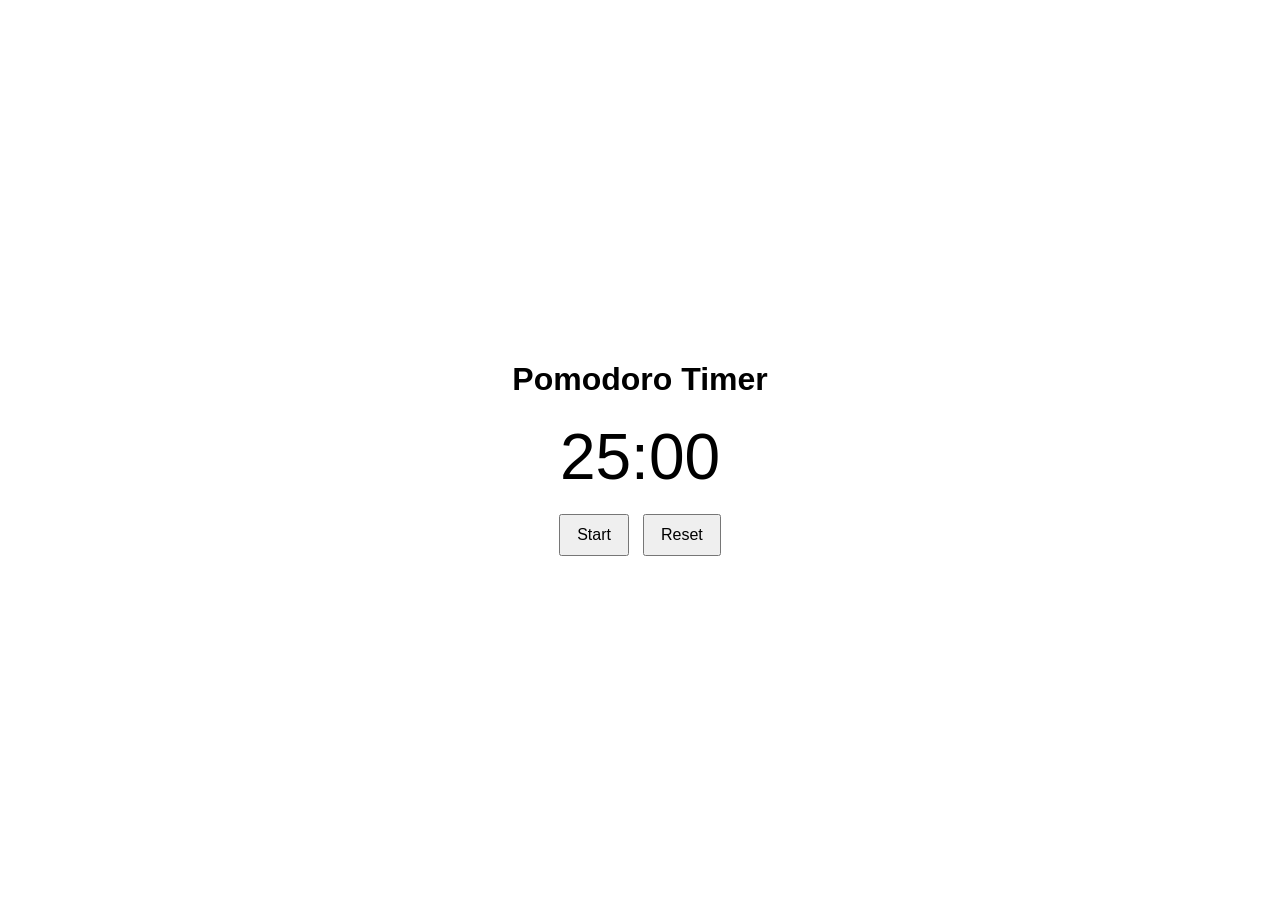
==== index.html @ 85a04551 "Initial commit" ====
<!DOCTYPE html>
<html lang="de">
<head>
  <meta charset="UTF-8">
  <title>Pomodoro Timer</title>
  <link rel="stylesheet" href="style.css">
</head>
<body>
  <main>
    <h1>Pomodoro Timer</h1>
    <div id="timer">25:00</div>
    <button id="start">Start</button>
    <button id="reset">Reset</button>
  </main>

  <script src="script.js"></script>
</body>
</html>
---- style.css ----
body {
  font-family: sans-serif;
  display: grid;
  place-items: center;
  min-height: 100vh;
  margin: 0;
}

main {
  text-align: center;
}

#timer {
  font-size: 4rem;
  margin: 1rem;
}

button {
  font-size: 1rem;
  padding: 0.6rem 1rem;
  margin: 0.3rem;
}
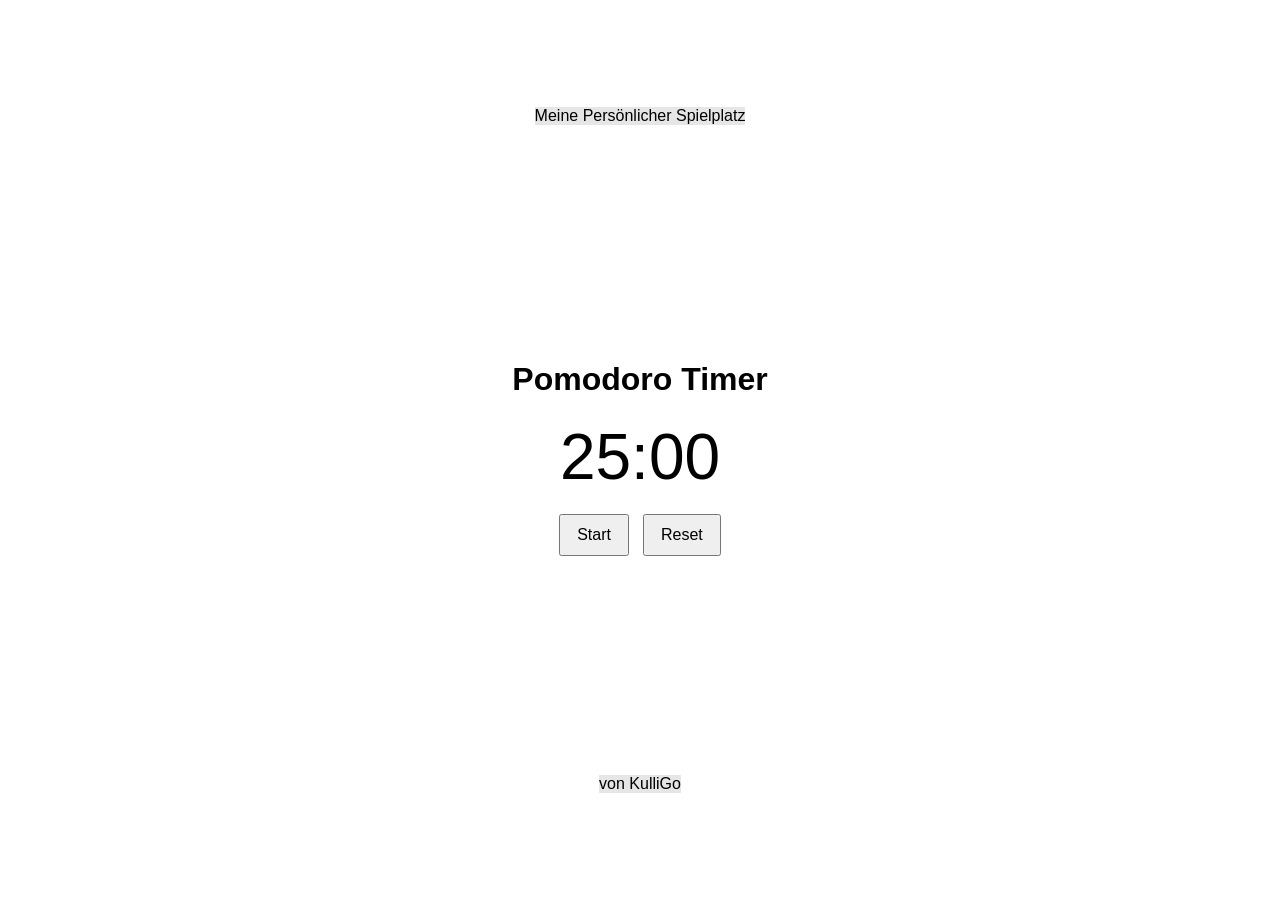
==== commit d7504b8a: "header and footer added" ====
--- a/index.html
+++ b/index.html
@@ -6,13 +6,18 @@
   <link rel="stylesheet" href="style.css">
 </head>
 <body>
+  <header>
+    Meine Persönlicher Spielplatz
+  </header>
   <main>
     <h1>Pomodoro Timer</h1>
     <div id="timer">25:00</div>
     <button id="start">Start</button>
     <button id="reset">Reset</button>
   </main>
-
+  <footer>
+    von KulliGo
+  </footer>
   <script src="script.js"></script>
 </body>
 </html>
--- a/style.css
+++ b/style.css
@@ -20,3 +20,7 @@
   padding: 0.6rem 1rem;
   margin: 0.3rem;
 }
+
+header, footer {
+  background: hsl(0 0 90%)
+}
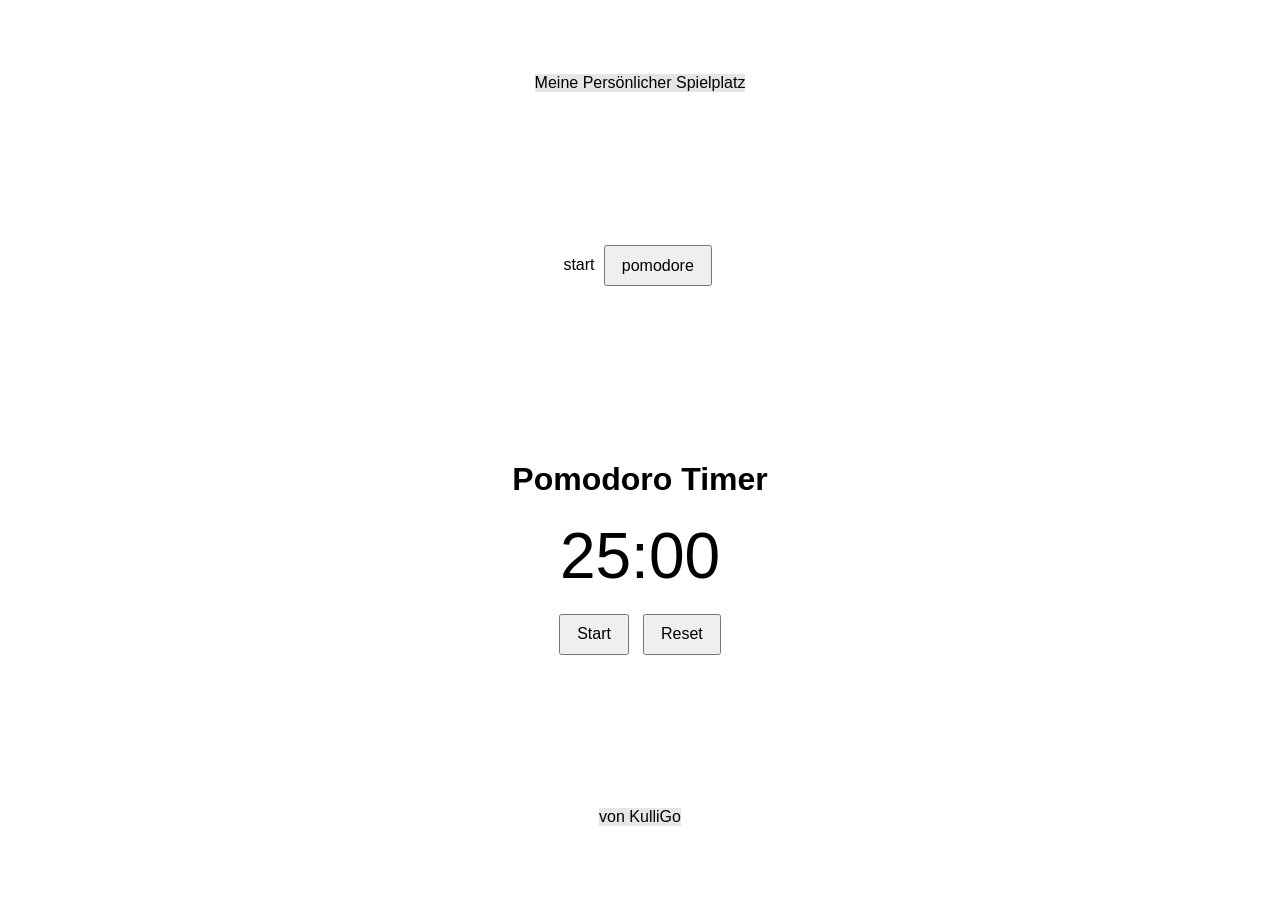
==== commit bccad9c9: "update" ====
--- a/index.html
+++ b/index.html
@@ -4,11 +4,16 @@
   <meta charset="UTF-8">
   <title>Pomodoro Timer</title>
   <link rel="stylesheet" href="style.css">
+    <script src="js/app.js"></script>
 </head>
 <body>
   <header>
     Meine Persönlicher Spielplatz
   </header>
+  <nav>
+    <botton type="button" data-page="start">start</botton>
+    <button type="button" data-page="pomodore">pomodore</button>
+    </nav>
   <main>
     <h1>Pomodoro Timer</h1>
     <div id="timer">25:00</div>
@@ -18,6 +23,5 @@
   <footer>
     von KulliGo
   </footer>
-  <script src="script.js"></script>
 </body>
 </html>
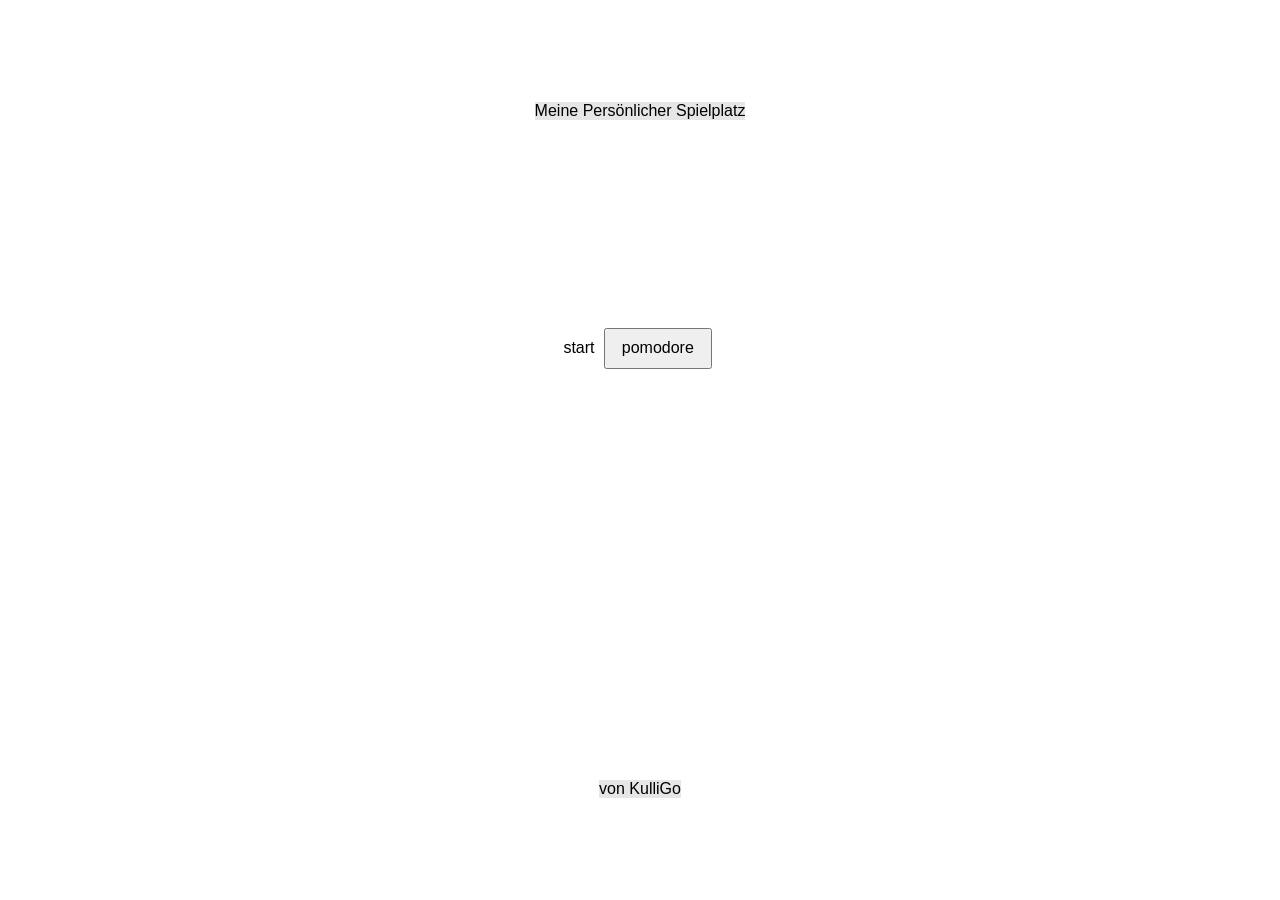
==== commit 70da0407: "update" ====
--- a/index.html
+++ b/index.html
@@ -15,11 +15,7 @@
     <button type="button" data-page="pomodore">pomodore</button>
     </nav>
   <main>
-    <h1>Pomodoro Timer</h1>
-    <div id="timer">25:00</div>
-    <button id="start">Start</button>
-    <button id="reset">Reset</button>
-  </main>
+    </main>
   <footer>
     von KulliGo
   </footer>
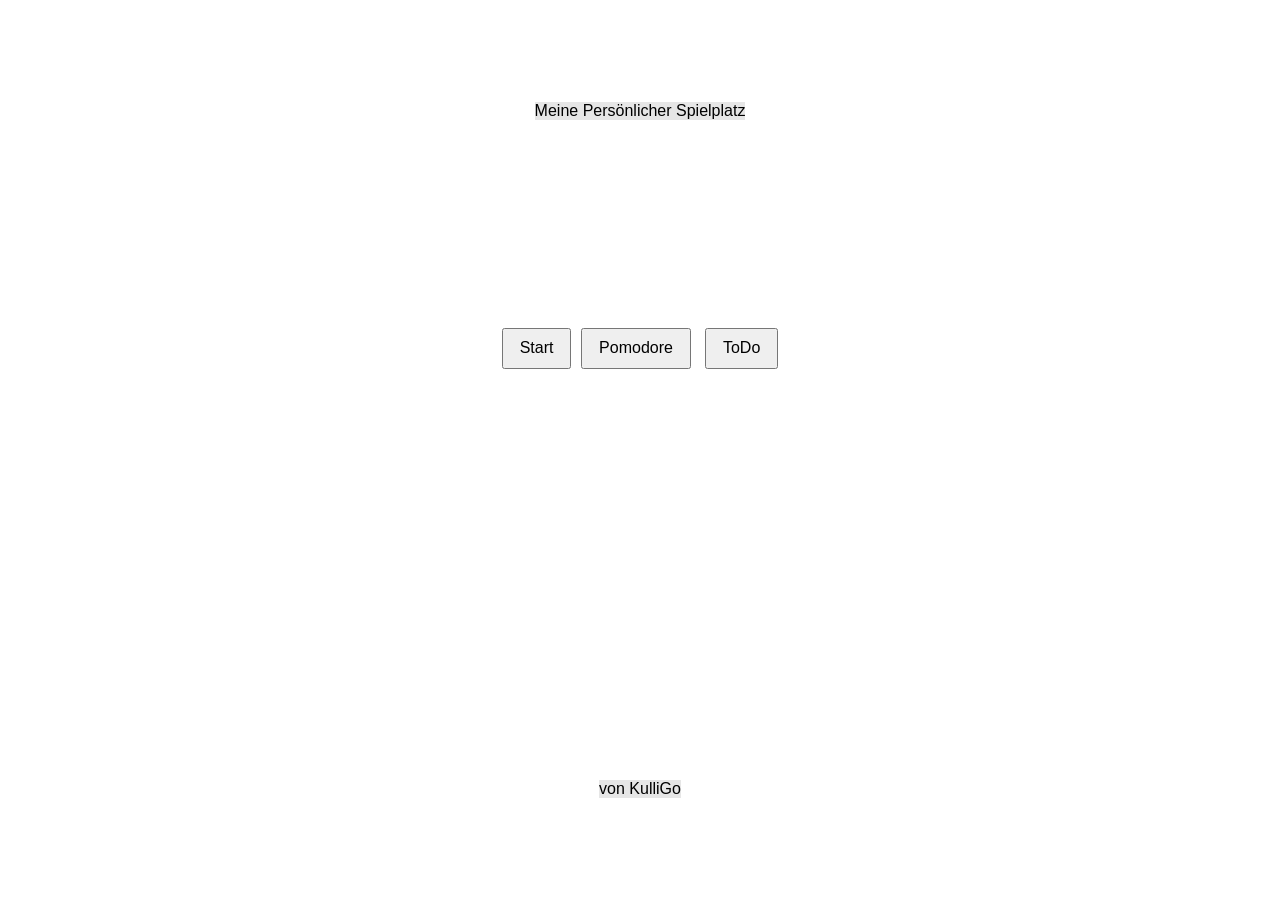
==== commit 773ec806: "update" ====
--- a/index.html
+++ b/index.html
@@ -4,17 +4,18 @@
   <meta charset="UTF-8">
   <title>Pomodoro Timer</title>
   <link rel="stylesheet" href="style.css">
-    <script src="js/app.js"></script>
+    <script src="js/app.js" defer></script>
 </head>
 <body>
   <header>
     Meine Persönlicher Spielplatz
   </header>
   <nav>
-    <botton type="button" data-page="start">start</botton>
-    <button type="button" data-page="pomodore">pomodore</button>
+    <button type="button" data-page="start">Start</botton>
+    <button type="button" data-page="pomodore">Pomodore</button>
+    <button type="button" data-page="todo">ToDo</button>
     </nav>
-  <main>
+  <main id="mainContent">
     </main>
   <footer>
     von KulliGo
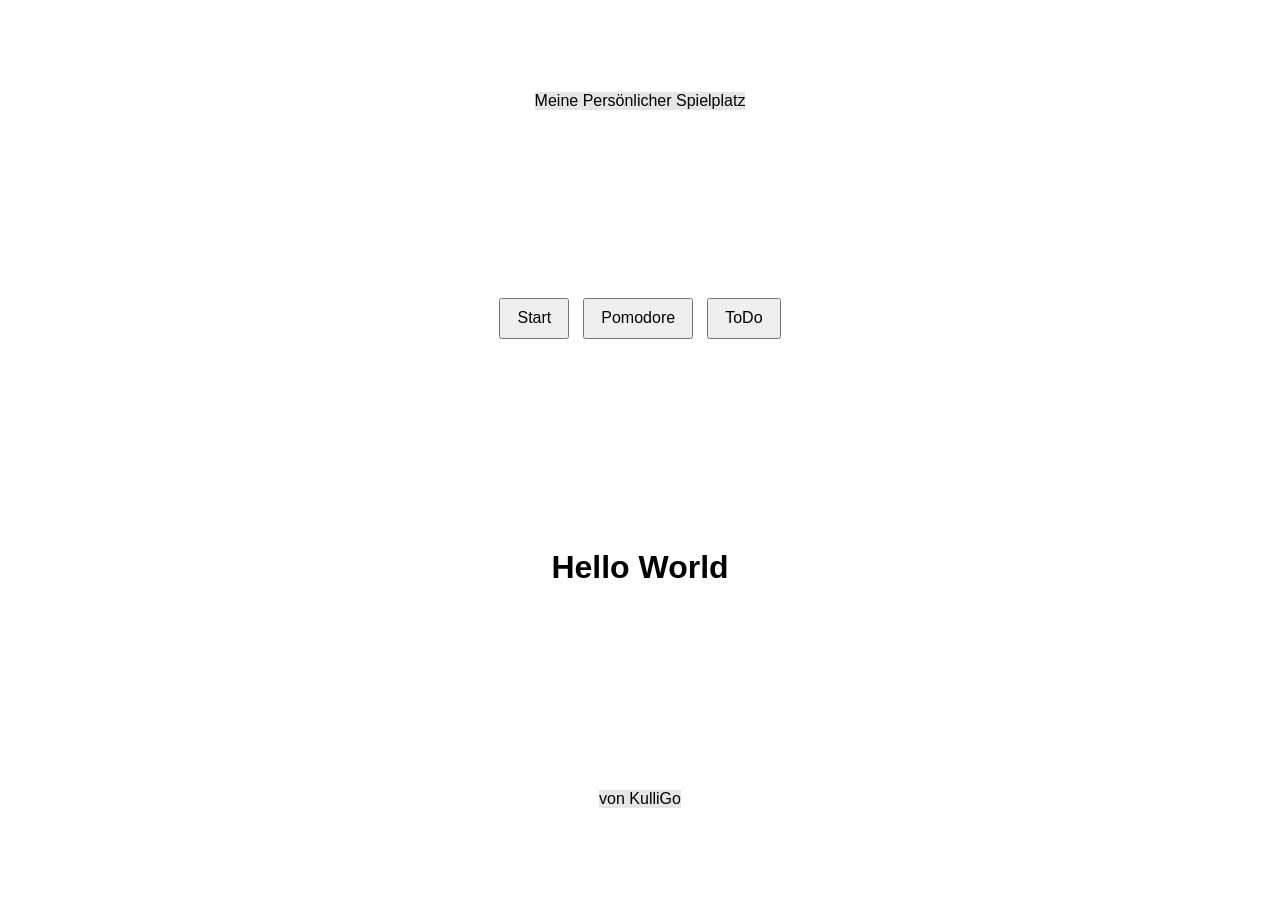
==== commit 76e3da5f: "update" ====
--- a/index.html
+++ b/index.html
@@ -11,7 +11,7 @@
     Meine Persönlicher Spielplatz
   </header>
   <nav>
-    <button type="button" data-page="start">Start</botton>
+    <button type="button" data-page="start">Start</button>
     <button type="button" data-page="pomodore">Pomodore</button>
     <button type="button" data-page="todo">ToDo</button>
     </nav>
